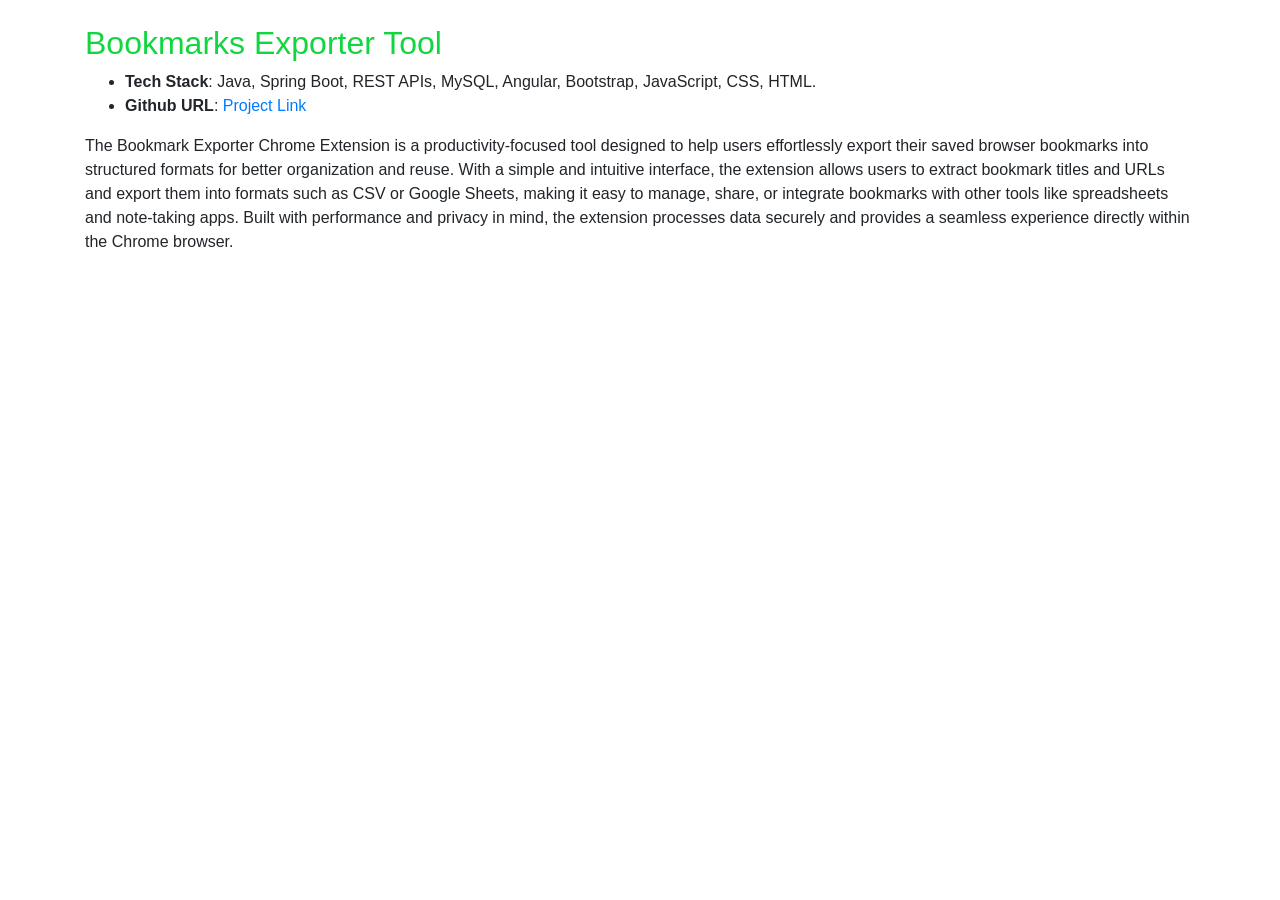
==== projects/bookmarksexportertool.html @ 6d21152f "Modified Skills Section" ====
<html lang="en"><head>
    <meta charset="utf-8">
    <meta content="width=device-width, initial-scale=1.0" name="viewport">
  
    <title> Bookmarks Exporter Tool </title>
    <meta content="" name="descriptison">
    <meta content="" name="keywords">
  
    <!-- Favicons -->
    <link href="../assets/img/favicon.png" rel="icon">
    <link href="../assets/img/apple-touch-icon.png" rel="apple-touch-icon">
  
    <!-- Google Fonts -->
    <link href="https://fonts.googleapis.com/css?family=Open+Sans:300,300i,400,400i,600,600i,700,700i|Raleway:300,300i,400,400i,500,500i,600,600i,700,700i|Poppins:300,300i,400,400i,500,500i,600,600i,700,700i" rel="stylesheet">
  
    <!-- Vendor CSS Files -->
    <link href="../assets/vendor/bootstrap/css/bootstrap.min.css" rel="stylesheet">
    <link href="../assets/vendor/icofont/icofont.min.css" rel="stylesheet">
    <link href="../assets/vendor/remixicon/remixicon.css" rel="stylesheet">
    <link href="../assets/vendor/owl.carousel/assets/owl.carousel.min.css" rel="stylesheet">
    <link href="../assets/vendor/boxicons/css/boxicons.min.css" rel="stylesheet">
    <link href="../assets/vendor/venobox/venobox.css" rel="stylesheet">
  
    <!-- Template Main CSS File -->
    <link href="../assets/css/style.css" rel="stylesheet">
  
    <!-- =======================================================
    * Template Name: Personal - v2.2.0
    * Template URL: https://bootstrapmade.com/personal-free-resume-bootstrap-template/
    * Author: BootstrapMade.com
    * License: https://bootstrapmade.com/license/
    ======================================================== -->
  </head>
  
  <body data-gr-c-s-loaded="true">
  
  <!-- ======= Portfolio Details ======= -->
    <main id="main">
      <div id="portfolio-details" class="portfolio-details">
        <div class="container">
  
          <div class="row">
  
            <div class="col-lg-12 portfolio-info">
              <br>
              <h2 style="color:#12d640"> Bookmarks Exporter Tool </h2>
              <ul>
                <li><strong>Tech Stack</strong>:  Java, Spring Boot, REST APIs, MySQL, Angular, Bootstrap, JavaScript, CSS, HTML. </li>
                <li><strong>Github URL</strong>: <a href="https://github.com/Debarshi-Gupta/bookmarks-exporter" target="_blank"> Project Link </a></li>
              </ul>
                <p> The Bookmark Exporter Chrome Extension is a productivity-focused tool designed to help users effortlessly export their saved browser bookmarks into structured formats for better organization and reuse. With a simple and intuitive interface, the extension allows users to extract bookmark titles and URLs and export them into formats such as CSV or Google Sheets, making it easy to manage, share, or integrate bookmarks with other tools like spreadsheets and note-taking apps. Built with performance and privacy in mind, the extension processes data securely and provides a seamless experience directly within the Chrome browser. </p>
            </div>
  
          </div>
  
        </div>
      </div><!-- End Portfolio Details -->
    </main><!-- End #main -->
  
   <!-- Vendor JS Files -->
    <script async="" src="//www.google-analytics.com/analytics.js"></script><script src="assets/vendor/jquery/jquery.min.js"></script>
    <script src="../assets/vendor/bootstrap/js/bootstrap.bundle.min.js"></script>
    <script src="../assets/vendor/jquery.easing/jquery.easing.min.js"></script>
    <script src="../assets/vendor/php-email-form/validate.js"></script>
    <script src="../assets/vendor/waypoints/jquery.waypoints.min.js"></script>
    <script src="../assets/vendor/counterup/counterup.min.js"></script>
    <script src="../assets/vendor/owl.carousel/owl.carousel.min.js"></script>
    <script src="../assets/vendor/isotope-layout/isotope.pkgd.min.js"></script>
    <script src="../assets/vendor/venobox/venobox.min.js"></script>
  
    <!-- Template Main JS File -->
    <script src="../assets/js/main.js"></script>
  
    <script>if( window.self == window.top ) { (function(i,s,o,g,r,a,m){i['GoogleAnalyticsObject']=r;i[r]=i[r]||function(){ (i[r].q=i[r].q||[]).push(arguments)},i[r].l=1*new Date();a=s.createElement(o), m=s.getElementsByTagName(o)[0];a.async=1;a.src=g;m.parentNode.insertBefore(a,m) })(window,document,'script','//www.google-analytics.com/analytics.js','ga'); ga('create', 'UA-55234356-4', 'auto'); ga('send', 'pageview'); } </script>
  
  </body>
  </html>
---- assets/vendor/venobox/venobox.css ----
/* ------ venobox.css --------*/
.vbox-overlay *, .vbox-overlay *:before, .vbox-overlay *:after{
    -webkit-backface-visibility: hidden;
    -webkit-box-sizing:border-box;
    -moz-box-sizing:border-box;
    box-sizing:border-box;
}
.vbox-overlay * { 
    -webkit-backface-visibility: visible;
    backface-visibility: visible;
}
.vbox-overlay{
    display: -webkit-flex;
    display: flex;
    -webkit-flex-direction: column;
    flex-direction: column;
    -webkit-justify-content: center;
    justify-content: center;
    -webkit-align-items: center;
    align-items: center;
    position: fixed;
    left: 0;
    top: 0;
    bottom: 0;
    right: 0;
    z-index: 999999;
}

/* ----- navigation ----- */
.vbox-title{
    width: 100%;
    height: 40px;
    float: left;
    text-align: center;
    line-height: 28px;
    font-size: 12px;
    padding: 6px 50px;
    overflow: hidden;
    position: fixed;
    display: none;
    left: 0;
    z-index: 89;
}
.vbox-close{
    cursor: pointer;
    position: fixed;
    top: -1px;
    right: 0;
    width: 50px;
    height: 40px;
    padding: 6px;
    display: block;
    background-position:10px center;
    overflow: hidden;
    font-size: 24px;
    line-height: 1;
    text-align: center;
    z-index: 99;
}
.vbox-left{
    cursor: pointer;
    position: fixed;
    left: 0;
    height: 40px;
    overflow: hidden;
    line-height: 28px;
    font-size: 12px;
    z-index: 99;
    display: flex;
    align-items:center;
}
.vbox-num{
    display: inline-block;
    margin: 6px 0 6px 15px;
}
/* ----- Social share ----- */
.vbox-share{
    line-height: 28px;
    font-size: 12px;
    overflow: hidden;
    position: fixed;
    left: 0;
    z-index: 98;
    display: flex;
    align-items:center;
    justify-content: center;
    width: 100%;
    text-align: center;
}
.vbox-share svg{
    max-height: 28px;
    width: 28px;
    z-index: 10;
    margin-left: 12px;
    margin-top: 6px;
    margin-bottom: 6px;
    vertical-align: middle;
}


/* ----- navigation ARROWS ----- */
.vbox-next, .vbox-prev{
    position: fixed;
    top: 50%;
    margin-top: -15px;
    overflow: hidden;
    cursor: pointer;
    display: block;
    width: 45px;
    height: 45px;
    z-index: 99;
}
.vbox-next span, .vbox-prev span{
    position: relative;
    width: 20px;
    height: 20px;
    border: 2px solid transparent;
    border-top-color: #B6B6B6;
    border-right-color: #B6B6B6;
    text-indent: -100px;
    position: absolute;
    top: 8px;
    display: block;
}
.vbox-prev{
    left: 15px;
}
.vbox-next{
    right: 15px;
}
.vbox-prev span{
    left: 10px;
    -ms-transform: rotate(-135deg);
    -webkit-transform: rotate(-135deg);
    transform: rotate(-135deg);
}
.vbox-next span{
    -ms-transform: rotate(45deg);
    -webkit-transform: rotate(45deg);
    transform: rotate(45deg);
    right: 10px;
}
/* ------- inline window ------ */
.vbox-inline{
    width: 420px;
    height: 315px;
    height: 70vh;
    padding: 10px;
    background: #fff;
    margin: 0 auto;
    overflow: auto;
    text-align: left;
}
/* ------- Video & iFrames window ------ */
.venoframe{
    max-width: 100%;
    width: 100%;
    border: none;
    width: 100%;
    height: 260px;
    height: 70vh;
}
.venoframe.vbvid{
    height: 260px;
}
@media (min-width: 768px) {
    .venoframe, .vbox-inline{
        width: 90%;
        height: 360px;
        height: 70vh;
    }
    .venoframe.vbvid{
        width: 640px;
        height: 360px;
    }
}
@media (min-width: 992px) {
    .venoframe, .vbox-inline{
        max-width: 1200px;
        width: 80%;
        height: 540px;
        height: 70vh;
    }
    .venoframe.vbvid{
        width: 960px;
        height: 540px;
    }
}
/* 
Please do NOT edit this part! 
or at least read this note: http://i.imgur.com/7C0ws9e.gif
*/
.vbox-open{
    overflow: hidden;
}
.vbox-container{
    position: absolute;
    left: 0;
    right: 0;
    top: 0;
    bottom: 0;
    overflow-x: hidden;
    overflow-y: scroll;
    overflow-scrolling: touch;
    -webkit-overflow-scrolling: touch;
    z-index: 20;
    max-height: 100%;

}

.vbox-content{
    text-align: center;
    float: left;
    width: 100%;
    position: relative;
    overflow: hidden;
    padding: 20px 4%;
}
.vbox-container img{
    max-width: 100%;
    height: auto;
}
.vbox-figlio{
    box-shadow: 0 0 12px rgba(0,0,0,0.19), 0 6px 6px rgba(0,0,0,0.23);
    max-width: 100%;
    text-align: initial;
}
img.vbox-figlio{
    -webkit-user-select: none;
-khtml-user-select: none;
-moz-user-select: none;
-o-user-select: none;
user-select: none;
}
.vbox-content.swipe-left{
    margin-left: -200px !important;
}
.vbox-content.swipe-right{
    margin-left: 200px !important;
}
.vbox-animated{
    webkit-transition: margin 300ms ease-out;
    transition: margin 300ms ease-out;
}

/* ---------- preloader ----------
 * SPINKIT 
 * http://tobiasahlin.com/spinkit/
-------------------------------- */
.sk-double-bounce,.sk-rotating-plane{width:40px;height:40px;margin:40px auto}.sk-rotating-plane{background-color:#333;-webkit-animation:sk-rotatePlane 1.2s infinite ease-in-out;animation:sk-rotatePlane 1.2s infinite ease-in-out}@-webkit-keyframes sk-rotatePlane{0%{-webkit-transform:perspective(120px) rotateX(0) rotateY(0);transform:perspective(120px) rotateX(0) rotateY(0)}50%{-webkit-transform:perspective(120px) rotateX(-180.1deg) rotateY(0);transform:perspective(120px) rotateX(-180.1deg) rotateY(0)}100%{-webkit-transform:perspective(120px) rotateX(-180deg) rotateY(-179.9deg);transform:perspective(120px) rotateX(-180deg) rotateY(-179.9deg)}}@keyframes sk-rotatePlane{0%{-webkit-transform:perspective(120px) rotateX(0) rotateY(0);transform:perspective(120px) rotateX(0) rotateY(0)}50%{-webkit-transform:perspective(120px) rotateX(-180.1deg) rotateY(0);transform:perspective(120px) rotateX(-180.1deg) rotateY(0)}100%{-webkit-transform:perspective(120px) rotateX(-180deg) rotateY(-179.9deg);transform:perspective(120px) rotateX(-180deg) rotateY(-179.9deg)}}.sk-double-bounce{position:relative}.sk-double-bounce .sk-child{width:100%;height:100%;border-radius:50%;background-color:#333;opacity:.6;position:absolute;top:0;left:0;-webkit-animation:sk-doubleBounce 2s infinite ease-in-out;animation:sk-doubleBounce 2s infinite ease-in-out}.sk-chasing-dots .sk-child,.sk-spinner-pulse,.sk-three-bounce .sk-child{background-color:#333;border-radius:100%}.sk-double-bounce .sk-double-bounce2{-webkit-animation-delay:-1s;animation-delay:-1s}@-webkit-keyframes sk-doubleBounce{0%,100%{-webkit-transform:scale(0);transform:scale(0)}50%{-webkit-transform:scale(1);transform:scale(1)}}@keyframes sk-doubleBounce{0%,100%{-webkit-transform:scale(0);transform:scale(0)}50%{-webkit-transform:scale(1);transform:scale(1)}}.sk-wave{margin:40px auto;width:50px;height:40px;text-align:center;font-size:10px}.sk-wave .sk-rect{background-color:#333;height:100%;width:6px;display:inline-block;-webkit-animation:sk-waveStretchDelay 1.2s infinite ease-in-out;animation:sk-waveStretchDelay 1.2s infinite ease-in-out}.sk-wave .sk-rect1{-webkit-animation-delay:-1.2s;animation-delay:-1.2s}.sk-wave .sk-rect2{-webkit-animation-delay:-1.1s;animation-delay:-1.1s}.sk-wave .sk-rect3{-webkit-animation-delay:-1s;animation-delay:-1s}.sk-wave .sk-rect4{-webkit-animation-delay:-.9s;animation-delay:-.9s}.sk-wave .sk-rect5{-webkit-animation-delay:-.8s;animation-delay:-.8s}@-webkit-keyframes sk-waveStretchDelay{0%,100%,40%{-webkit-transform:scaleY(.4);transform:scaleY(.4)}20%{-webkit-transform:scaleY(1);transform:scaleY(1)}}@keyframes sk-waveStretchDelay{0%,100%,40%{-webkit-transform:scaleY(.4);transform:scaleY(.4)}20%{-webkit-transform:scaleY(1);transform:scaleY(1)}}.sk-wandering-cubes{margin:40px auto;width:40px;height:40px;position:relative}.sk-wandering-cubes .sk-cube{background-color:#333;width:10px;height:10px;position:absolute;top:0;left:0;-webkit-animation:sk-wanderingCube 1.8s ease-in-out -1.8s infinite both;animation:sk-wanderingCube 1.8s ease-in-out -1.8s infinite both}.sk-chasing-dots,.sk-spinner-pulse{width:40px;height:40px;margin:40px auto}.sk-wandering-cubes .sk-cube2{-webkit-animation-delay:-.9s;animation-delay:-.9s}@-webkit-keyframes sk-wanderingCube{0%{-webkit-transform:rotate(0);transform:rotate(0)}25%{-webkit-transform:translateX(30px) rotate(-90deg) scale(.5);transform:translateX(30px) rotate(-90deg) scale(.5)}50%{-webkit-transform:translateX(30px) translateY(30px) rotate(-179deg);transform:translateX(30px) translateY(30px) rotate(-179deg)}50.1%{-webkit-transform:translateX(30px) translateY(30px) rotate(-180deg);transform:translateX(30px) translateY(30px) rotate(-180deg)}75%{-webkit-transform:translateX(0) translateY(30px) rotate(-270deg) scale(.5);transform:translateX(0) translateY(30px) rotate(-270deg) scale(.5)}100%{-webkit-transform:rotate(-360deg);transform:rotate(-360deg)}}@keyframes sk-wanderingCube{0%{-webkit-transform:rotate(0);transform:rotate(0)}25%{-webkit-transform:translateX(30px) rotate(-90deg) scale(.5);transform:translateX(30px) rotate(-90deg) scale(.5)}50%{-webkit-transform:translateX(30px) translateY(30px) rotate(-179deg);transform:translateX(30px) translateY(30px) rotate(-179deg)}50.1%{-webkit-transform:translateX(30px) translateY(30px) rotate(-180deg);transform:translateX(30px) translateY(30px) rotate(-180deg)}75%{-webkit-transform:translateX(0) translateY(30px) rotate(-270deg) scale(.5);transform:translateX(0) translateY(30px) rotate(-270deg) scale(.5)}100%{-webkit-transform:rotate(-360deg);transform:rotate(-360deg)}}.sk-spinner-pulse{-webkit-animation:sk-pulseScaleOut 1s infinite ease-in-out;animation:sk-pulseScaleOut 1s infinite ease-in-out}@-webkit-keyframes sk-pulseScaleOut{0%{-webkit-transform:scale(0);transform:scale(0)}100%{-webkit-transform:scale(1);transform:scale(1);opacity:0}}@keyframes sk-pulseScaleOut{0%{-webkit-transform:scale(0);transform:scale(0)}100%{-webkit-transform:scale(1);transform:scale(1);opacity:0}}.sk-chasing-dots{position:relative;text-align:center;-webkit-animation:sk-chasingDotsRotate 2s infinite linear;animation:sk-chasingDotsRotate 2s infinite linear}.sk-chasing-dots .sk-child{width:60%;height:60%;display:inline-block;position:absolute;top:0;-webkit-animation:sk-chasingDotsBounce 2s infinite ease-in-out;animation:sk-chasingDotsBounce 2s infinite ease-in-out}.sk-chasing-dots .sk-dot2{top:auto;bottom:0;-webkit-animation-delay:-1s;animation-delay:-1s}@-webkit-keyframes sk-chasingDotsRotate{100%{-webkit-transform:rotate(360deg);transform:rotate(360deg)}}@keyframes sk-chasingDotsRotate{100%{-webkit-transform:rotate(360deg);transform:rotate(360deg)}}@-webkit-keyframes sk-chasingDotsBounce{0%,100%{-webkit-transform:scale(0);transform:scale(0)}50%{-webkit-transform:scale(1);transform:scale(1)}}@keyframes sk-chasingDotsBounce{0%,100%{-webkit-transform:scale(0);transform:scale(0)}50%{-webkit-transform:scale(1);transform:scale(1)}}.sk-three-bounce{margin:40px auto;width:80px;text-align:center}.sk-three-bounce .sk-child{width:20px;height:20px;display:inline-block;-webkit-animation:sk-three-bounce 1.4s ease-in-out 0s infinite both;animation:sk-three-bounce 1.4s ease-in-out 0s infinite both}.sk-circle .sk-child:before,.sk-fading-circle .sk-circle:before{display:block;border-radius:100%;content:'';background-color:#333}.sk-three-bounce .sk-bounce1{-webkit-animation-delay:-.32s;animation-delay:-.32s}.sk-three-bounce .sk-bounce2{-webkit-animation-delay:-.16s;animation-delay:-.16s}@-webkit-keyframes sk-three-bounce{0%,100%,80%{-webkit-transform:scale(0);transform:scale(0)}40%{-webkit-transform:scale(1);transform:scale(1)}}@keyframes sk-three-bounce{0%,100%,80%{-webkit-transform:scale(0);transform:scale(0)}40%{-webkit-transform:scale(1);transform:scale(1)}}.sk-circle{margin:40px auto;width:40px;height:40px;position:relative}.sk-circle .sk-child{width:100%;height:100%;position:absolute;left:0;top:0}.sk-circle .sk-child:before{margin:0 auto;width:15%;height:15%;-webkit-animation:sk-circleBounceDelay 1.2s infinite ease-in-out both;animation:sk-circleBounceDelay 1.2s infinite ease-in-out both}.sk-circle .sk-circle2{-webkit-transform:rotate(30deg);-ms-transform:rotate(30deg);transform:rotate(30deg)}.sk-circle .sk-circle3{-webkit-transform:rotate(60deg);-ms-transform:rotate(60deg);transform:rotate(60deg)}.sk-circle .sk-circle4{-webkit-transform:rotate(90deg);-ms-transform:rotate(90deg);transform:rotate(90deg)}.sk-circle .sk-circle5{-webkit-transform:rotate(120deg);-ms-transform:rotate(120deg);transform:rotate(120deg)}.sk-circle .sk-circle6{-webkit-transform:rotate(150deg);-ms-transform:rotate(150deg);transform:rotate(150deg)}.sk-circle .sk-circle7{-webkit-transform:rotate(180deg);-ms-transform:rotate(180deg);transform:rotate(180deg)}.sk-circle .sk-circle8{-webkit-transform:rotate(210deg);-ms-transform:rotate(210deg);transform:rotate(210deg)}.sk-circle .sk-circle9{-webkit-transform:rotate(240deg);-ms-transform:rotate(240deg);transform:rotate(240deg)}.sk-circle .sk-circle10{-webkit-transform:rotate(270deg);-ms-transform:rotate(270deg);transform:rotate(270deg)}.sk-circle .sk-circle11{-webkit-transform:rotate(300deg);-ms-transform:rotate(300deg);transform:rotate(300deg)}.sk-circle .sk-circle12{-webkit-transform:rotate(330deg);-ms-transform:rotate(330deg);transform:rotate(330deg)}.sk-circle .sk-circle2:before{-webkit-animation-delay:-1.1s;animation-delay:-1.1s}.sk-circle .sk-circle3:before{-webkit-animation-delay:-1s;animation-delay:-1s}.sk-circle .sk-circle4:before{-webkit-animation-delay:-.9s;animation-delay:-.9s}.sk-circle .sk-circle5:before{-webkit-animation-delay:-.8s;animation-delay:-.8s}.sk-circle .sk-circle6:before{-webkit-animation-delay:-.7s;animation-delay:-.7s}.sk-circle .sk-circle7:before{-webkit-animation-delay:-.6s;animation-delay:-.6s}.sk-circle .sk-circle8:before{-webkit-animation-delay:-.5s;animation-delay:-.5s}.sk-circle .sk-circle9:before{-webkit-animation-delay:-.4s;animation-delay:-.4s}.sk-circle .sk-circle10:before{-webkit-animation-delay:-.3s;animation-delay:-.3s}.sk-circle .sk-circle11:before{-webkit-animation-delay:-.2s;animation-delay:-.2s}.sk-circle .sk-circle12:before{-webkit-animation-delay:-.1s;animation-delay:-.1s}@-webkit-keyframes sk-circleBounceDelay{0%,100%,80%{-webkit-transform:scale(0);transform:scale(0)}40%{-webkit-transform:scale(1);transform:scale(1)}}@keyframes sk-circleBounceDelay{0%,100%,80%{-webkit-transform:scale(0);transform:scale(0)}40%{-webkit-transform:scale(1);transform:scale(1)}}.sk-cube-grid{width:40px;height:40px;margin:40px auto}.sk-cube-grid .sk-cube{width:33.33%;height:33.33%;background-color:#333;float:left;-webkit-animation:sk-cubeGridScaleDelay 1.3s infinite ease-in-out;animation:sk-cubeGridScaleDelay 1.3s infinite ease-in-out}.sk-cube-grid .sk-cube1{-webkit-animation-delay:.2s;animation-delay:.2s}.sk-cube-grid .sk-cube2{-webkit-animation-delay:.3s;animation-delay:.3s}.sk-cube-grid .sk-cube3{-webkit-animation-delay:.4s;animation-delay:.4s}.sk-cube-grid .sk-cube4{-webkit-animation-delay:.1s;animation-delay:.1s}.sk-cube-grid .sk-cube5{-webkit-animation-delay:.2s;animation-delay:.2s}.sk-cube-grid .sk-cube6{-webkit-animation-delay:.3s;animation-delay:.3s}.sk-cube-grid .sk-cube7{-webkit-animation-delay:0ms;animation-delay:0ms}.sk-cube-grid .sk-cube8{-webkit-animation-delay:.1s;animation-delay:.1s}.sk-cube-grid .sk-cube9{-webkit-animation-delay:.2s;animation-delay:.2s}@-webkit-keyframes sk-cubeGridScaleDelay{0%,100%,70%{-webkit-transform:scale3D(1,1,1);transform:scale3D(1,1,1)}35%{-webkit-transform:scale3D(0,0,1);transform:scale3D(0,0,1)}}@keyframes sk-cubeGridScaleDelay{0%,100%,70%{-webkit-transform:scale3D(1,1,1);transform:scale3D(1,1,1)}35%{-webkit-transform:scale3D(0,0,1);transform:scale3D(0,0,1)}}.sk-fading-circle{margin:40px auto;width:40px;height:40px;position:relative}.sk-fading-circle .sk-circle{width:100%;height:100%;position:absolute;left:0;top:0}.sk-fading-circle .sk-circle:before{margin:0 auto;width:15%;height:15%;-webkit-animation:sk-circleFadeDelay 1.2s infinite ease-in-out both;animation:sk-circleFadeDelay 1.2s infinite ease-in-out both}.sk-fading-circle .sk-circle2{-webkit-transform:rotate(30deg);-ms-transform:rotate(30deg);transform:rotate(30deg)}.sk-fading-circle .sk-circle3{-webkit-transform:rotate(60deg);-ms-transform:rotate(60deg);transform:rotate(60deg)}.sk-fading-circle .sk-circle4{-webkit-transform:rotate(90deg);-ms-transform:rotate(90deg);transform:rotate(90deg)}.sk-fading-circle .sk-circle5{-webkit-transform:rotate(120deg);-ms-transform:rotate(120deg);transform:rotate(120deg)}.sk-fading-circle .sk-circle6{-webkit-transform:rotate(150deg);-ms-transform:rotate(150deg);transform:rotate(150deg)}.sk-fading-circle .sk-circle7{-webkit-transform:rotate(180deg);-ms-transform:rotate(180deg);transform:rotate(180deg)}.sk-fading-circle .sk-circle8{-webkit-transform:rotate(210deg);-ms-transform:rotate(210deg);transform:rotate(210deg)}.sk-fading-circle .sk-circle9{-webkit-transform:rotate(240deg);-ms-transform:rotate(240deg);transform:rotate(240deg)}.sk-fading-circle .sk-circle10{-webkit-transform:rotate(270deg);-ms-transform:rotate(270deg);transform:rotate(270deg)}.sk-fading-circle .sk-circle11{-webkit-transform:rotate(300deg);-ms-transform:rotate(300deg);transform:rotate(300deg)}.sk-fading-circle .sk-circle12{-webkit-transform:rotate(330deg);-ms-transform:rotate(330deg);transform:rotate(330deg)}.sk-fading-circle .sk-circle2:before{-webkit-animation-delay:-1.1s;animation-delay:-1.1s}.sk-fading-circle .sk-circle3:before{-webkit-animation-delay:-1s;animation-delay:-1s}.sk-fading-circle .sk-circle4:before{-webkit-animation-delay:-.9s;animation-delay:-.9s}.sk-fading-circle .sk-circle5:before{-webkit-animation-delay:-.8s;animation-delay:-.8s}.sk-fading-circle .sk-circle6:before{-webkit-animation-delay:-.7s;animation-delay:-.7s}.sk-fading-circle .sk-circle7:before{-webkit-animation-delay:-.6s;animation-delay:-.6s}.sk-fading-circle .sk-circle8:before{-webkit-animation-delay:-.5s;animation-delay:-.5s}.sk-fading-circle .sk-circle9:before{-webkit-animation-delay:-.4s;animation-delay:-.4s}.sk-fading-circle .sk-circle10:before{-webkit-animation-delay:-.3s;animation-delay:-.3s}.sk-fading-circle .sk-circle11:before{-webkit-animation-delay:-.2s;animation-delay:-.2s}.sk-fading-circle .sk-circle12:before{-webkit-animation-delay:-.1s;animation-delay:-.1s}@-webkit-keyframes sk-circleFadeDelay{0%,100%,39%{opacity:0}40%{opacity:1}}@keyframes sk-circleFadeDelay{0%,100%,39%{opacity:0}40%{opacity:1}}.sk-folding-cube{margin:40px auto;width:40px;height:40px;position:relative;-webkit-transform:rotateZ(45deg);transform:rotateZ(45deg)}.sk-folding-cube .sk-cube{float:left;width:50%;height:50%;position:relative;-webkit-transform:scale(1.1);-ms-transform:scale(1.1);transform:scale(1.1)}.sk-folding-cube .sk-cube:before{content:'';position:absolute;top:0;left:0;width:100%;height:100%;background-color:#333;-webkit-animation:sk-foldCubeAngle 2.4s infinite linear both;animation:sk-foldCubeAngle 2.4s infinite linear both;-webkit-transform-origin:100% 100%;-ms-transform-origin:100% 100%;transform-origin:100% 100%}.sk-folding-cube .sk-cube2{-webkit-transform:scale(1.1) rotateZ(90deg);transform:scale(1.1) rotateZ(90deg)}.sk-folding-cube .sk-cube3{-webkit-transform:scale(1.1) rotateZ(180deg);transform:scale(1.1) rotateZ(180deg)}.sk-folding-cube .sk-cube4{-webkit-transform:scale(1.1) rotateZ(270deg);transform:scale(1.1) rotateZ(270deg)}.sk-folding-cube .sk-cube2:before{-webkit-animation-delay:.3s;animation-delay:.3s}.sk-folding-cube .sk-cube3:before{-webkit-animation-delay:.6s;animation-delay:.6s}.sk-folding-cube .sk-cube4:before{-webkit-animation-delay:.9s;animation-delay:.9s}@-webkit-keyframes sk-foldCubeAngle{0%,10%{-webkit-transform:perspective(140px) rotateX(-180deg);transform:perspective(140px) rotateX(-180deg);opacity:0}25%,75%{-webkit-transform:perspective(140px) rotateX(0);transform:perspective(140px) rotateX(0);opacity:1}100%,90%{-webkit-transform:perspective(140px) rotateY(180deg);transform:perspective(140px) rotateY(180deg);opacity:0}}@keyframes sk-foldCubeAngle{0%,10%{-webkit-transform:perspective(140px) rotateX(-180deg);transform:perspective(140px) rotateX(-180deg);opacity:0}25%,75%{-webkit-transform:perspective(140px) rotateX(0);transform:perspective(140px) rotateX(0);opacity:1}100%,90%{-webkit-transform:perspective(140px) rotateY(180deg);transform:perspective(140px) rotateY(180deg);opacity:0}}
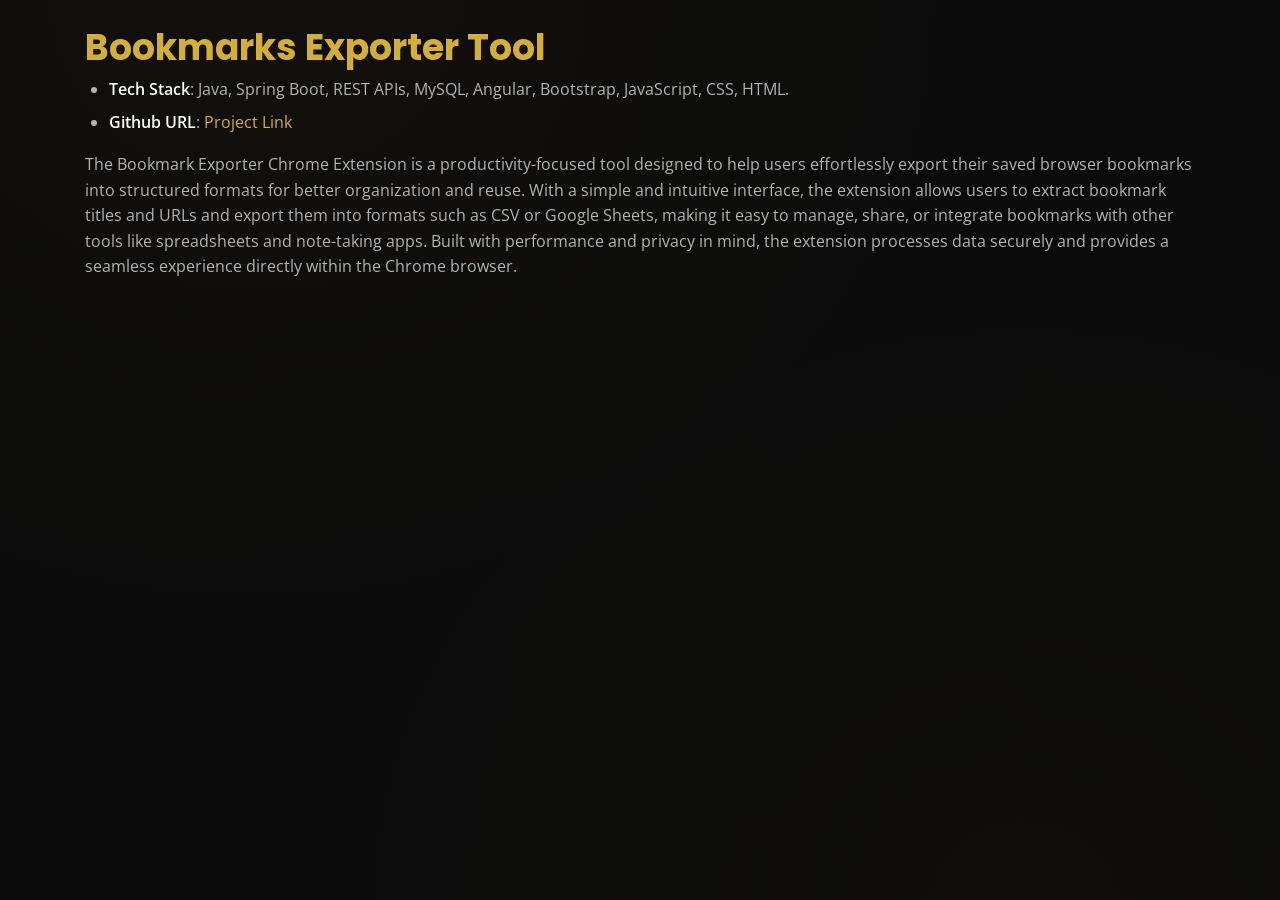
==== commit ca9d3d6e: "Fix Responsiveness" ====
--- a/projects/bookmarksexportertool.html
+++ b/projects/bookmarksexportertool.html
@@ -43,7 +43,7 @@
   
             <div class="col-lg-12 portfolio-info">
               <br>
-              <h2 style="color:#12d640"> Bookmarks Exporter Tool </h2>
+              <h2 style="color:#D4AF37"> Bookmarks Exporter Tool </h2>
               <ul>
                 <li><strong>Tech Stack</strong>:  Java, Spring Boot, REST APIs, MySQL, Angular, Bootstrap, JavaScript, CSS, HTML. </li>
                 <li><strong>Github URL</strong>: <a href="https://github.com/Debarshi-Gupta/bookmarks-exporter" target="_blank"> Project Link </a></li>
--- a/assets/css/style.css
+++ b/assets/css/style.css
@@ -0,0 +1,2194 @@
+/**
+* Personal Portfolio - Premium Redesign
+* Theme: Black + Golden Yellow
+* Author: Debarshi Gupta
+*/
+
+/*--------------------------------------------------------------
+# CSS Custom Properties (Design Tokens)
+--------------------------------------------------------------*/
+:root {
+  /* Color Palette - Premium Black & Gold */
+  --clr-bg-primary: #0B0B0B;
+  --clr-bg-secondary: #111111;
+  --clr-bg-tertiary: #161616;
+  --clr-bg-elevated: #1A1A1A;
+  --clr-bg-card: #1E1E1E;
+
+  /* Accent Colors - Golden Yellow */
+  --clr-accent: #D4AF37;
+  --clr-accent-light: #F5C542;
+  --clr-accent-muted: #9E7F25;
+  --clr-accent-dark: #8B7329;
+  --clr-accent-glow: rgba(212, 175, 55, 0.15);
+
+  /* Text Colors */
+  --clr-text-primary: #FFFFFF;
+  --clr-text-secondary: #B3B3B3;
+  --clr-text-muted: #737373;
+  --clr-text-subtle: #525252;
+
+  /* Border Colors */
+  --clr-border: #2A2A2A;
+  --clr-border-light: #333333;
+  --clr-border-accent: rgba(212, 175, 55, 0.3);
+
+  /* Status Colors */
+  --clr-success: #22C55E;
+  --clr-error: #EF4444;
+  --clr-warning: #F59E0B;
+
+  /* Typography */
+  --font-display: 'Poppins', sans-serif;
+  --font-body: 'Open Sans', sans-serif;
+  --font-accent: 'Raleway', sans-serif;
+
+  /* Font Sizes - Fluid Typography */
+  --fs-hero: clamp(2.5rem, 5vw, 3.5rem);
+  --fs-h1: clamp(1.75rem, 4vw, 2.25rem);
+  --fs-h2: clamp(1.25rem, 3vw, 1.5rem);
+  --fs-h3: 1.125rem;
+  --fs-h4: 1rem;
+  --fs-body: 1rem;
+  --fs-body-sm: 0.9375rem;
+  --fs-small: 0.875rem;
+  --fs-xs: 0.75rem;
+
+  /* Font Weights */
+  --fw-light: 300;
+  --fw-regular: 400;
+  --fw-medium: 500;
+  --fw-semibold: 600;
+  --fw-bold: 700;
+
+  /* Line Heights */
+  --lh-tight: 1.2;
+  --lh-snug: 1.4;
+  --lh-normal: 1.6;
+  --lh-relaxed: 1.8;
+
+  /* Spacing Scale */
+  --space-2xs: 0.25rem;
+  --space-xs: 0.5rem;
+  --space-sm: 0.75rem;
+  --space-md: 1rem;
+  --space-lg: 1.5rem;
+  --space-xl: 2rem;
+  --space-2xl: 3rem;
+  --space-3xl: 4rem;
+  --space-4xl: 5rem;
+  --space-section: 5rem;
+
+  /* Border Radius */
+  --radius-sm: 4px;
+  --radius-md: 8px;
+  --radius-lg: 12px;
+  --radius-xl: 16px;
+  --radius-full: 50%;
+
+  /* Shadows */
+  --shadow-sm: 0 1px 2px rgba(0, 0, 0, 0.3);
+  --shadow-md: 0 4px 6px rgba(0, 0, 0, 0.4);
+  --shadow-lg: 0 10px 25px rgba(0, 0, 0, 0.5);
+  --shadow-xl: 0 20px 40px rgba(0, 0, 0, 0.6);
+  --shadow-glow: 0 0 20px rgba(212, 175, 55, 0.2);
+  --shadow-glow-lg: 0 0 40px rgba(212, 175, 55, 0.3);
+
+  /* Transitions */
+  --transition-fast: 150ms ease;
+  --transition-base: 250ms ease;
+  --transition-slow: 350ms ease;
+  --transition-bounce: 500ms cubic-bezier(0.68, -0.55, 0.265, 1.55);
+
+  /* Z-index Scale */
+  --z-base: 1;
+  --z-dropdown: 100;
+  --z-sticky: 500;
+  --z-modal: 1000;
+  --z-overlay: 9000;
+  --z-max: 9999;
+}
+
+/*--------------------------------------------------------------
+# Base Reset & Defaults
+--------------------------------------------------------------*/
+*,
+*::before,
+*::after {
+  box-sizing: border-box;
+  margin: 0;
+  padding: 0;
+}
+
+html {
+  scroll-behavior: smooth;
+  -webkit-text-size-adjust: 100%;
+}
+
+body {
+  font-family: var(--font-body);
+  font-size: var(--fs-body);
+  font-weight: var(--fw-regular);
+  line-height: var(--lh-normal);
+  color: var(--clr-text-primary);
+  background-color: var(--clr-bg-primary);
+  position: relative;
+  overflow-x: hidden;
+  -webkit-font-smoothing: antialiased;
+  -moz-osx-font-smoothing: grayscale;
+}
+
+body::before {
+  content: "";
+  position: fixed;
+  inset: 0;
+  background: var(--clr-bg-primary);
+  background-image:
+    radial-gradient(ellipse at 20% 0%, rgba(212, 175, 55, 0.03) 0%, transparent 50%),
+    radial-gradient(ellipse at 80% 100%, rgba(212, 175, 55, 0.02) 0%, transparent 50%);
+  z-index: -1;
+}
+
+/*--------------------------------------------------------------
+# Typography
+--------------------------------------------------------------*/
+h1,
+h2,
+h3,
+h4,
+h5,
+h6 {
+  font-family: var(--font-display);
+  font-weight: var(--fw-bold);
+  line-height: var(--lh-tight);
+  color: var(--clr-text-primary);
+}
+
+h1 {
+  font-size: var(--fs-hero);
+}
+
+h2 {
+  font-size: var(--fs-h1);
+}
+
+h3 {
+  font-size: var(--fs-h2);
+}
+
+h4 {
+  font-size: var(--fs-h3);
+}
+
+h5 {
+  font-size: var(--fs-h4);
+}
+
+h6 {
+  font-size: var(--fs-body);
+}
+
+p {
+  margin-bottom: var(--space-md);
+  color: var(--clr-text-secondary);
+}
+
+a {
+  color: var(--clr-accent);
+  text-decoration: none;
+  transition: color var(--transition-base);
+}
+
+a:hover {
+  color: var(--clr-accent-light);
+}
+
+strong {
+  font-weight: var(--fw-semibold);
+  color: var(--clr-text-primary);
+}
+
+ul,
+ol {
+  padding-left: var(--space-lg);
+}
+
+li {
+  margin-bottom: var(--space-xs);
+  color: var(--clr-text-secondary);
+}
+
+img {
+  max-width: 100%;
+  height: auto;
+  display: block;
+}
+
+/*--------------------------------------------------------------
+# Utility Classes
+--------------------------------------------------------------*/
+.text-accent {
+  color: var(--clr-accent) !important;
+}
+
+.text-muted {
+  color: var(--clr-text-muted) !important;
+}
+
+.text-center {
+  text-align: center;
+}
+
+.bg-card {
+  background-color: var(--clr-bg-card);
+}
+
+.bg-elevated {
+  background-color: var(--clr-bg-elevated);
+}
+
+.sr-only {
+  position: absolute;
+  width: 1px;
+  height: 1px;
+  padding: 0;
+  margin: -1px;
+  overflow: hidden;
+  clip: rect(0, 0, 0, 0);
+  white-space: nowrap;
+  border: 0;
+}
+
+/*--------------------------------------------------------------
+# Header / Hero Section
+--------------------------------------------------------------*/
+#header {
+  position: relative;
+  min-height: 100vh;
+  display: flex;
+  align-items: center;
+  justify-content: center;
+  z-index: var(--z-base);
+  overflow: hidden;
+  background: linear-gradient(135deg,
+      var(--clr-bg-primary) 0%,
+      var(--clr-bg-secondary) 50%,
+      var(--clr-bg-primary) 100%);
+}
+
+#header::before {
+  content: "";
+  position: absolute;
+  top: -50%;
+  right: -20%;
+  width: 60%;
+  height: 100%;
+  background: radial-gradient(ellipse,
+      rgba(212, 175, 55, 0.05) 0%,
+      transparent 70%);
+  pointer-events: none;
+}
+
+#header .container {
+  position: relative;
+  z-index: 2;
+  text-align: center;
+  padding: var(--space-xl);
+}
+
+#header h1 {
+  font-size: var(--fs-hero);
+  font-weight: var(--fw-bold);
+  margin-bottom: var(--space-sm);
+  letter-spacing: -0.02em;
+}
+
+#header h1 a {
+  color: var(--clr-text-primary);
+  background: linear-gradient(135deg,
+      var(--clr-text-primary) 0%,
+      var(--clr-accent) 100%);
+  -webkit-background-clip: text;
+  -webkit-text-fill-color: transparent;
+  background-clip: text;
+  transition: opacity var(--transition-base);
+}
+
+#header h1 a:hover {
+  opacity: 0.9;
+}
+
+#header h2 {
+  font-size: var(--fs-h2);
+  font-weight: var(--fw-regular);
+  color: var(--clr-text-secondary);
+  margin-top: var(--space-md);
+}
+
+#header h2 .typing {
+  color: var(--clr-accent);
+  font-weight: var(--fw-semibold);
+  border-bottom: 2px solid var(--clr-accent-muted);
+  padding-bottom: 4px;
+}
+
+#header .social-links {
+  display: flex;
+  justify-content: center;
+  gap: var(--space-md);
+  margin-top: var(--space-2xl);
+}
+
+#header .social-links a {
+  display: flex;
+  align-items: center;
+  justify-content: center;
+  width: 48px;
+  height: 48px;
+  border-radius: var(--radius-full);
+  background: var(--clr-bg-elevated);
+  border: 1px solid var(--clr-border);
+  color: var(--clr-text-secondary);
+  font-size: 1.25rem;
+  transition: all var(--transition-base);
+}
+
+#header .social-links a:hover {
+  background: var(--clr-accent);
+  border-color: var(--clr-accent);
+  color: var(--clr-bg-primary);
+  transform: translateY(-3px);
+  box-shadow: var(--shadow-glow);
+}
+
+/* Header Top (Sticky) */
+#header.header-top {
+  min-height: auto;
+  height: 80px;
+  position: fixed;
+  left: 0;
+  top: 0;
+  right: 0;
+  background: rgba(11, 11, 11, 0.95);
+  backdrop-filter: blur(10px);
+  -webkit-backdrop-filter: blur(10px);
+  border-bottom: 1px solid var(--clr-border);
+  z-index: var(--z-sticky);
+}
+
+#header.header-top::before {
+  display: none;
+}
+
+#header.header-top .container {
+  display: flex;
+  align-items: center;
+  justify-content: space-between;
+  height: 100%;
+  padding: 0 var(--space-xl);
+  text-align: left;
+}
+
+#header.header-top h1 {
+  font-size: 1.75rem;
+  margin: 0;
+}
+
+#header.header-top h1 a {
+  background: none;
+  -webkit-text-fill-color: var(--clr-text-primary);
+}
+
+#header.header-top h2,
+#header.header-top .social-links {
+  display: none;
+}
+
+#header.header-top .nav-menu {
+  margin: 0;
+}
+
+@media (max-width: 992px) {
+  #header h1 {
+    font-size: clamp(2rem, 6vw, 2.5rem);
+  }
+
+  #header h2 {
+    font-size: var(--fs-h3);
+  }
+
+  #header .social-links {
+    margin-top: var(--space-xl);
+  }
+
+  #header.header-top {
+    height: 70px;
+  }
+
+  #header.header-top h1 {
+    font-size: 1.5rem;
+  }
+}
+
+@media (max-width: 768px) {
+  #header.header-top {
+    height: 60px;
+  }
+
+  #header.header-top h1 {
+    font-size: 1.25rem;
+  }
+}
+
+/*--------------------------------------------------------------
+# Navigation Menu
+--------------------------------------------------------------*/
+.nav-menu {
+  margin-top: var(--space-2xl);
+}
+
+.nav-menu ul {
+  display: flex;
+  flex-wrap: wrap;
+  justify-content: center;
+  gap: var(--space-xs) var(--space-lg);
+  list-style: none;
+  margin: 0;
+  padding: 0;
+}
+
+.nav-menu a {
+  display: inline-block;
+  position: relative;
+  color: var(--clr-text-secondary);
+  font-family: var(--font-display);
+  font-size: var(--fs-body-sm);
+  font-weight: var(--fw-medium);
+  padding: var(--space-xs) var(--space-2xs);
+  transition: color var(--transition-base);
+}
+
+.nav-menu a::after {
+  content: "";
+  position: absolute;
+  bottom: 0;
+  left: 50%;
+  transform: translateX(-50%);
+  width: 0;
+  height: 2px;
+  background: linear-gradient(90deg, var(--clr-accent-muted), var(--clr-accent));
+  transition: width var(--transition-base);
+}
+
+.nav-menu a:hover,
+.nav-menu .active>a {
+  color: var(--clr-accent);
+}
+
+.nav-menu a:hover::after,
+.nav-menu .active>a::after {
+  width: 100%;
+}
+
+/* Mobile Navigation Toggle */
+.mobile-nav-toggle {
+  position: fixed;
+  right: var(--space-md);
+  top: var(--space-md);
+  z-index: var(--z-max);
+  border: 0;
+  background: var(--clr-bg-elevated);
+  border-radius: var(--radius-md);
+  padding: var(--space-sm);
+  cursor: pointer;
+  transition: all var(--transition-base);
+}
+
+.mobile-nav-toggle i {
+  color: var(--clr-text-primary);
+  font-size: 1.5rem;
+}
+
+.mobile-nav-toggle:hover {
+  background: var(--clr-accent);
+}
+
+.mobile-nav-toggle:hover i {
+  color: var(--clr-bg-primary);
+}
+
+/* Mobile Navigation */
+.mobile-nav {
+  position: fixed;
+  top: 70px;
+  right: var(--space-md);
+  left: var(--space-md);
+  bottom: auto;
+  max-height: calc(100vh - 90px);
+  z-index: var(--z-overlay);
+  overflow-y: auto;
+  background: var(--clr-bg-secondary);
+  border: 1px solid var(--clr-border);
+  border-radius: var(--radius-lg);
+  padding: var(--space-md) 0;
+  opacity: 0;
+  visibility: hidden;
+  transform: translateY(-10px);
+  transition: all var(--transition-base);
+  box-shadow: var(--shadow-xl);
+}
+
+.mobile-nav-active .mobile-nav {
+  opacity: 1;
+  visibility: visible;
+  transform: translateY(0);
+}
+
+.mobile-nav ul {
+  list-style: none;
+  margin: 0;
+  padding: 0;
+}
+
+.mobile-nav a {
+  display: block;
+  padding: var(--space-sm) var(--space-lg);
+  color: var(--clr-text-secondary);
+  font-family: var(--font-display);
+  font-weight: var(--fw-medium);
+  transition: all var(--transition-base);
+}
+
+.mobile-nav a:hover,
+.mobile-nav .active>a {
+  color: var(--clr-accent);
+  background: var(--clr-accent-glow);
+}
+
+.mobile-nav-overly {
+  position: fixed;
+  inset: 0;
+  z-index: var(--z-modal);
+  background: rgba(0, 0, 0, 0.7);
+  backdrop-filter: blur(4px);
+  display: none;
+}
+
+.mobile-nav-active .mobile-nav-overly {
+  display: block;
+}
+
+.mobile-nav-active {
+  overflow: hidden;
+}
+
+/*--------------------------------------------------------------
+# Sections General
+--------------------------------------------------------------*/
+section {
+  position: absolute;
+  width: 100%;
+  top: 140px;
+  bottom: 100%;
+  opacity: 0;
+  z-index: var(--z-base);
+  overflow: hidden;
+}
+
+section.section-show {
+  top: 100px;
+  bottom: auto;
+  opacity: 1;
+  padding-bottom: var(--space-3xl);
+  overflow: visible;
+}
+
+section .container {
+  background: transparent;
+  padding: var(--space-lg) var(--space-xl);
+}
+
+@media (max-width: 768px) {
+  section {
+    top: 120px;
+  }
+
+  section.section-show {
+    top: 80px;
+  }
+
+  section .container {
+    padding: var(--space-md);
+  }
+}
+
+/* Section Titles */
+.section-title {
+  margin-bottom: var(--space-2xl);
+}
+
+.section-title h2 {
+  display: inline-flex;
+  align-items: center;
+  gap: var(--space-md);
+  font-size: var(--fs-small);
+  font-weight: var(--fw-semibold);
+  text-transform: uppercase;
+  letter-spacing: 0.15em;
+  color: var(--clr-accent);
+  margin-bottom: var(--space-sm);
+}
+
+.section-title h2::after {
+  content: "";
+  display: inline-block;
+  width: 60px;
+  height: 1px;
+  background: linear-gradient(90deg, var(--clr-accent), transparent);
+}
+
+.section-title p {
+  font-family: var(--font-display);
+  font-size: var(--fs-h1);
+  font-weight: var(--fw-bold);
+  color: var(--clr-text-primary);
+  margin: 0;
+  line-height: var(--lh-tight);
+}
+
+/*--------------------------------------------------------------
+# About Section
+--------------------------------------------------------------*/
+.about-me {
+  padding-top: var(--space-xl);
+}
+
+.about-me .row {
+  display: flex;
+  flex-wrap: wrap;
+  gap: var(--space-2xl);
+  align-items: flex-start;
+}
+
+.about-me .col-lg-4 {
+  flex: 0 0 auto;
+}
+
+.about-me .col-lg-4 img {
+  width: 100%;
+  max-width: 350px;
+  height: auto;
+  aspect-ratio: 1;
+  object-fit: cover;
+  object-position: center;
+  border-radius: var(--radius-lg);
+  border: 3px solid var(--clr-border);
+  box-shadow: var(--shadow-lg);
+  transition: all var(--transition-slow);
+}
+
+.about-me .col-lg-4 img:hover {
+  border-color: var(--clr-accent-muted);
+  box-shadow: var(--shadow-glow);
+}
+
+.about-me .content {
+  flex: 1;
+  min-width: 300px;
+}
+
+.about-me .content p {
+  font-size: var(--fs-body);
+  line-height: var(--lh-relaxed);
+  color: var(--clr-text-secondary);
+  margin-bottom: var(--space-xl);
+}
+
+.about-me .content .row {
+  gap: var(--space-lg);
+}
+
+.about-me .content ul {
+  list-style: none;
+  padding: 0;
+  margin: 0;
+}
+
+.about-me .content ul li {
+  display: flex;
+  align-items: flex-start;
+  gap: var(--space-sm);
+  padding: var(--space-sm) 0;
+  color: var(--clr-text-secondary);
+  font-size: var(--fs-body-sm);
+}
+
+.about-me .content ul li i {
+  color: var(--clr-accent);
+  font-size: 0.75rem;
+  margin-top: 6px;
+}
+
+.about-me .content ul li strong {
+  color: var(--clr-text-primary);
+  margin-right: var(--space-xs);
+}
+
+/*--------------------------------------------------------------
+# Interests Section
+--------------------------------------------------------------*/
+/* 1. The Container */
+.interests-grid {
+  display: grid;
+  /* This automatically handles the columns like Bootstrap would */
+  grid-template-columns: repeat(auto-fill, minmax(250px, 1fr));
+  gap: 20px;
+  padding-bottom: 30px;
+}
+
+/* 2. The Box (Parent) */
+.interests .icon-box {
+  display: flex;
+  align-items: center;
+  padding: 20px;
+  width: 100%;
+
+  /* CRITICAL FIX: Fallback color if variable fails */
+  background: #222;
+  background: var(--clr-bg-card, #222);
+
+  border: 1px solid rgba(255, 255, 255, 0.1);
+  border-radius: 8px;
+  transition: 0.3s;
+}
+
+/* 3. The Icon (Child) - Strict Reset */
+.interests .icon-box i {
+  font-size: 32px;
+  margin-right: 15px;
+  line-height: 0;
+
+  /* Forced Reset to remove existing box styling */
+  background: transparent !important;
+  padding: 0 !important;
+  border: none !important;
+  width: auto !important;
+  height: auto !important;
+}
+
+/* 4. The Text */
+.interests .icon-box h3 {
+  font-weight: 700;
+  margin: 0;
+  padding: 0;
+  font-size: 16px;
+  color: #fff;
+}
+
+/* Hover Effect */
+.interests .icon-box:hover {
+  transform: translateY(-5px);
+  border-color: #D4AF37;
+  /* Gold accent on hover */
+}
+
+/*--------------------------------------------------------------
+# Education Section
+--------------------------------------------------------------*/
+#education {
+  padding-top: var(--space-xl);
+}
+
+#education .row {
+  display: flex;
+  flex-wrap: wrap;
+  gap: var(--space-xl);
+}
+
+#education .icon-box {
+  flex: 1;
+  min-width: 280px;
+  max-width: 400px;
+  background: var(--clr-bg-card);
+  border: 1px solid var(--clr-border);
+  border-radius: var(--radius-lg);
+  overflow: hidden;
+  transition: all var(--transition-base);
+}
+
+#education .icon-box:hover {
+  border-color: var(--clr-accent-muted);
+  box-shadow: var(--shadow-lg);
+  transform: translateY(-4px);
+}
+
+#education .icon-box img {
+  width: 100%;
+  height: 180px;
+  object-fit: cover;
+}
+
+#education .icon-box h5 {
+  font-size: var(--fs-h3);
+  font-weight: var(--fw-bold);
+  color: var(--clr-text-primary);
+  padding: var(--space-md) var(--space-md) var(--space-xs);
+  margin: 0;
+}
+
+#education .icon-box p {
+  font-size: var(--fs-small);
+  color: var(--clr-accent);
+  padding: 0 var(--space-md);
+  margin: 0;
+}
+
+#education .icon-box h6 {
+  font-size: var(--fs-small);
+  font-weight: var(--fw-semibold);
+  color: var(--clr-text-secondary);
+  text-transform: uppercase;
+  letter-spacing: 0.05em;
+  padding: var(--space-md) var(--space-md) var(--space-xs);
+  margin: 0;
+  border-top: 1px solid var(--clr-border);
+  margin-top: var(--space-md);
+}
+
+#education .icon-box ul {
+  padding: var(--space-xs) var(--space-md) var(--space-md) var(--space-2xl);
+  margin: 0;
+}
+
+#education .icon-box ul li {
+  font-size: var(--fs-small);
+  color: var(--clr-text-secondary);
+  padding: var(--space-2xs) 0;
+}
+
+/*--------------------------------------------------------------
+# Certifications (Portfolio within Education)
+--------------------------------------------------------------*/
+/*--------------------------------------------------------------
+# Certifications Section
+--------------------------------------------------------------*/
+
+/* 1. Main Container Layout */
+#education .portfolio-container {
+  display: flex;
+  flex-wrap: wrap;
+  justify-content: center;
+  gap: 30px;
+  max-width: 1100px;
+  margin: 0 auto;
+  padding-top: 20px;
+}
+
+#education .portfolio-item {
+  width: 33%;
+  padding: 1%;
+  flex: 0 0 auto;
+}
+
+/* 2. The Card Wrapper */
+#education .portfolio-wrap {
+  width: 100%;
+  aspect-ratio: 3 / 2;
+  background: #fff;
+  border-radius: 8px;
+  border: 1px solid #e0e0e0;
+  position: relative;
+  overflow: hidden;
+  z-index: 1;
+  display: flex;
+  align-items: center;
+  justify-content: center;
+  transition: all 0.3s ease;
+}
+
+/* 3. The Logo Image */
+#education .portfolio-wrap img {
+  width: auto;
+  height: auto;
+  max-width: 65%;
+  max-height: 55%;
+  object-fit: contain;
+  transition: transform 0.3s ease;
+  z-index: 1;
+  /* Sits at the bottom */
+}
+
+/* 4. The Dark Overlay - HIDDEN BY DEFAULT */
+#education .portfolio-info {
+  position: absolute;
+  top: 0;
+  left: 0;
+  right: 0;
+  bottom: 0;
+  background: rgba(0, 0, 0, 0.8);
+  z-index: 10;
+
+  display: flex;
+  flex-direction: column;
+  align-items: center;
+  justify-content: center;
+
+  /* FORCE HIDE: overrides any template styles */
+  opacity: 0 !important;
+  visibility: hidden !important;
+  pointer-events: none;
+  /* Prevents clicking when hidden */
+  transition: all 0.3s ease-in-out;
+}
+
+/* 5. HOVER TRIGGER - SHOW OVERLAY */
+#education .portfolio-wrap:hover .portfolio-info {
+  opacity: 1 !important;
+  visibility: visible !important;
+  pointer-events: auto;
+  /* Re-enable clicking */
+}
+
+#education .portfolio-wrap:hover img {
+  transform: scale(1.1);
+}
+
+/* 6. Text Styling */
+#education .portfolio-info h4 {
+  font-size: 18px;
+  color: #fff;
+  font-weight: 600;
+  margin-bottom: 15px;
+  text-align: center;
+  padding: 0 10px;
+}
+
+/* 7. Link Button Styling (The Circle) */
+#education .portfolio-links a {
+  display: flex !important;
+  /* Forces it to behave as a flexbox */
+  align-items: center;
+  justify-content: center;
+  background: #fff;
+  color: #333;
+  width: 40px;
+  height: 40px;
+  border-radius: 50%;
+  text-decoration: none;
+  transition: 0.3s;
+}
+
+#education .portfolio-links a i {
+  font-size: 20px;
+  line-height: 0;
+  color: inherit;
+  /* Inherits from the 'a' tag */
+  margin: 0;
+  /* Resets any default margins */
+}
+
+#education .portfolio-links a:hover {
+  background: #ffde9e;
+  color: #000;
+}
+
+/*--------------------------------------------------------------
+# Experience Section
+--------------------------------------------------------------*/
+#experience {
+  padding-top: var(--space-xl);
+}
+
+#experience .col-md-12.icon-box {
+  background: var(--clr-bg-card);
+  border: 1px solid var(--clr-border);
+  border-radius: var(--radius-lg);
+  padding: var(--space-xl);
+  margin-bottom: var(--space-lg);
+  position: relative;
+  transition: all var(--transition-base);
+}
+
+#experience .col-md-12.icon-box::before {
+  content: "";
+  position: absolute;
+  left: 0;
+  top: 0;
+  bottom: 0;
+  width: 4px;
+  background: linear-gradient(180deg, var(--clr-accent), var(--clr-accent-muted));
+  border-radius: var(--radius-sm) 0 0 var(--radius-sm);
+}
+
+#experience .col-md-12.icon-box:hover {
+  border-color: var(--clr-accent-muted);
+  box-shadow: var(--shadow-md);
+}
+
+#experience h4 {
+  margin-bottom: var(--space-xs);
+}
+
+#experience h4 a {
+  font-size: var(--fs-h2);
+  font-weight: var(--fw-bold);
+  color: var(--clr-accent);
+  transition: color var(--transition-base);
+}
+
+#experience h4 a:hover {
+  color: var(--clr-accent-light);
+}
+
+#experience h5 {
+  font-size: var(--fs-h3);
+  font-weight: var(--fw-semibold);
+  color: var(--clr-text-primary);
+  margin-bottom: var(--space-xs);
+}
+
+#experience .icon-box>p {
+  font-size: var(--fs-small);
+  color: var(--clr-text-muted);
+  margin-bottom: var(--space-lg);
+}
+
+#experience ul {
+  margin: 0;
+  padding-left: var(--space-lg);
+}
+
+#experience ul li {
+  font-size: var(--fs-body-sm);
+  color: var(--clr-text-secondary);
+  line-height: var(--lh-relaxed);
+  padding: var(--space-xs) 0;
+}
+
+#experience ul li::marker {
+  color: var(--clr-accent);
+}
+
+/*--------------------------------------------------------------
+# Projects Section (Portfolio)
+--------------------------------------------------------------*/
+#portfolio {
+  padding-top: 60px;
+  padding-bottom: 60px;
+}
+
+/* --- Filter Buttons --- */
+#portfolio-flters {
+  display: flex;
+  justify-content: center;
+  gap: 15px;
+  list-style: none;
+  padding: 0;
+  margin: 0 0 35px 0;
+}
+
+#portfolio-flters li {
+  padding: 8px 20px;
+  font-size: 14px;
+  font-weight: 600;
+  text-transform: uppercase;
+  color: #888;
+  background: #fff;
+  border: 1px solid #ddd;
+  border-radius: 4px;
+  cursor: pointer;
+  transition: all 0.3s;
+}
+
+#portfolio-flters li:hover,
+#portfolio-flters li.filter-active {
+  background: #ffde9e;
+  border-color: #ffde9e;
+  color: #000;
+}
+
+/* --- Container Grid (Mobile First default) --- */
+#portfolio .portfolio-container {
+  display: grid;
+  /* Default: 1 column on mobile, fits more if space allows */
+  grid-template-columns: repeat(auto-fill, minmax(300px, 1fr));
+  gap: 30px;
+}
+
+/* --- Project Item --- */
+#portfolio .portfolio-item {
+  margin-bottom: 0;
+  width: 33%;
+  padding: 1%;
+  padding-bottom: 5%;
+}
+
+#portfolio .portfolio-item h4 {
+  font-size: 18px;
+  font-weight: 600;
+  color: #fff;
+  margin-bottom: 15px;
+  text-align: center;
+}
+
+/* --- Image Wrapper --- */
+#portfolio .portfolio-wrap {
+  position: relative;
+  /* Allows overlay to sit inside */
+  border-radius: 8px;
+  overflow: hidden;
+  z-index: 1;
+}
+
+#portfolio .portfolio-wrap img {
+  width: 100%;
+  height: 250px;
+  /* Fixed height for consistency */
+  object-fit: cover;
+  /* Ensures image covers the area nicely */
+  transition: 0.3s;
+  display: block;
+}
+
+/* --- Overlay (Hidden Default) --- */
+#portfolio .portfolio-info {
+  position: absolute;
+  top: 0;
+  left: 0;
+  right: 0;
+  bottom: 0;
+  background: rgba(0, 0, 0, 0.7);
+  z-index: 2;
+
+  display: flex;
+  align-items: center;
+  justify-content: center;
+
+  opacity: 0;
+  transition: all 0.3s;
+}
+
+/* --- Hover Effects --- */
+#portfolio .portfolio-wrap:hover .portfolio-info {
+  opacity: 1;
+}
+
+#portfolio .portfolio-wrap:hover img {
+  transform: scale(1.1);
+}
+
+/* --- Icon Button --- */
+#portfolio .portfolio-links a {
+  display: inline-flex;
+  align-items: center;
+  justify-content: center;
+  width: 45px;
+  height: 45px;
+  background: #fff;
+  border-radius: 50%;
+  transition: 0.3s;
+}
+
+#portfolio .portfolio-links a i {
+  font-size: 24px;
+  color: #333;
+  line-height: 0;
+}
+
+#portfolio .portfolio-links a:hover {
+  background: #ffde9e;
+  color: #000;
+}
+
+/* --- DESKTOP LAYOUT FIX --- */
+/* Forces exactly 3 columns on screens wider than 992px */
+@media (min-width: 13%) {
+  #portfolio .portfolio-container {
+    grid-template-columns: repeat(3, 1fr);
+  }
+}
+
+/*--------------------------------------------------------------
+# Skills Section
+--------------------------------------------------------------*/
+#skills {
+  padding-top: var(--space-xl);
+  padding-bottom: var(--space-xl);
+}
+
+#skills .icon-box {
+  background: var(--clr-bg-card);
+  border: 1px solid var(--clr-border);
+  border-radius: var(--radius-lg);
+  padding: 30px;
+  margin-bottom: 30px;
+  /* Adds space between the stacked boxes */
+  transition: all var(--transition-base);
+  width: 100%;
+}
+
+#skills .icon-box:hover {
+  border-color: var(--clr-accent-muted);
+  transform: translateY(-5px);
+  /* Optional: Adds a subtle lift effect */
+}
+
+#skills .icon-box h4 {
+  font-size: var(--fs-h3);
+  font-weight: var(--fw-bold);
+  color: var(--clr-accent);
+  margin-bottom: 20px;
+}
+
+#skills .icon-box p {
+  margin: 0;
+  text-align: center;
+  /* Centers the image horizontally */
+}
+
+/* --- THE IMAGE FIX --- */
+#skills .icon-box img {
+  width: 100%;
+  /* Fills the container width */
+  height: 140px;
+  /* FIXED HEIGHT: Forces all images to be the same height */
+  object-fit: contain;
+  /* SCALING: Ensures the logo fits inside without distortion */
+
+  background-color: #fff;
+  /* White background for transparent logos */
+  padding: 10px;
+  /* Adds breathing room around the logos */
+  border-radius: 4px;
+  /* Slight rounded corners for the image itself */
+  display: block;
+}
+
+/*--------------------------------------------------------------
+# Links / Resume Section
+--------------------------------------------------------------*/
+#links {
+  padding-top: var(--space-xl);
+}
+
+#links .row {
+  display: flex;
+  flex-wrap: wrap;
+  gap: var(--space-xl);
+}
+
+#links .icon-box {
+  flex: 1;
+  min-width: 250px;
+  max-width: 350px;
+  background: var(--clr-bg-card);
+  border: 1px solid var(--clr-border);
+  border-radius: var(--radius-lg);
+  padding: var(--space-xl);
+  text-align: center;
+  transition: all var(--transition-base);
+}
+
+#links .icon-box:hover {
+  border-color: var(--clr-accent);
+  transform: translateY(-4px);
+  box-shadow: var(--shadow-glow);
+}
+
+#links .icon-box .icon {
+  display: inline-flex;
+  align-items: center;
+  justify-content: center;
+  width: 72px;
+  height: 72px;
+  border-radius: var(--radius-full);
+  background: var(--clr-accent-glow);
+  border: 2px solid var(--clr-accent-muted);
+  margin-bottom: var(--space-lg);
+  transition: all var(--transition-base);
+}
+
+#links .icon-box:hover .icon {
+  background: var(--clr-accent);
+  border-color: var(--clr-accent);
+}
+
+#links .icon-box .icon i {
+  font-size: 1.75rem;
+  color: var(--clr-accent);
+  transition: color var(--transition-base);
+}
+
+#links .icon-box:hover .icon i {
+  color: var(--clr-bg-primary);
+}
+
+#links .icon-box .title a {
+  font-size: var(--fs-h3);
+  font-weight: var(--fw-bold);
+  color: var(--clr-text-primary);
+  transition: color var(--transition-base);
+}
+
+#links .icon-box:hover .title a {
+  color: var(--clr-accent);
+}
+
+#links .icon-box .description {
+  font-size: var(--fs-small);
+  color: var(--clr-text-muted);
+  margin-top: var(--space-sm);
+}
+
+/*--------------------------------------------------------------
+# Contact Section
+--------------------------------------------------------------*/
+#contacts,
+.contact {
+  padding-top: 60px;
+  padding-bottom: 60px;
+}
+
+/* --- The Grid Layout --- */
+.contact .contact-grid {
+  display: grid;
+  grid-template-columns: 1fr 1fr;
+  gap: 30px;
+  width: 100%;
+}
+
+/* --- Info Box Styling --- */
+.contact .info-box {
+  display: flex;
+  align-items: flex-start; /* Default Desktop: Align top-left */
+  padding: 30px;
+  background: #222;
+  background: var(--clr-bg-card, #222);
+  border: 1px solid rgba(255, 255, 255, 0.1);
+  border-radius: 8px;
+  height: 100%;
+  width: 100%;
+  transition: all 0.3s ease;
+}
+
+.contact .info-box:hover {
+  border-color: #ffde9e;
+  transform: translateY(-5px);
+}
+
+/* --- Icon Styling --- */
+.contact .info-box > i {
+  font-size: 32px;
+  color: #ffde9e;
+  background: rgba(255, 222, 158, 0.1);
+  width: 56px;
+  height: 56px;
+  display: flex;
+  align-items: center;
+  justify-content: center;
+  border-radius: 50%;
+  /* Desktop Margin: Right side */
+  margin-right: 20px; 
+  /* Critical: Prevents icon from squishing into an oval */
+  flex-shrink: 0; 
+}
+
+/* --- Content Styling --- */
+.contact .info-box .content {
+  flex: 1;
+  /* Fix: Ensures content takes available width */
+  width: 100%; 
+  min-width: 0;
+}
+
+.contact .info-box h3 {
+  font-size: 20px;
+  font-weight: 700;
+  margin: 0 0 10px 0;
+  color: #ffde9e;
+}
+
+.contact .info-box p {
+  margin: 0;
+  line-height: 1.6;
+  color: #fff;
+  font-size: 15px;
+  /* Fix: Forces long emails/addresses to wrap neatly */
+  word-break: break-word; 
+}
+
+/* --- Social Links Styling --- */
+.contact .social-links {
+  display: flex;
+  gap: 15px;
+  flex-wrap: wrap; 
+}
+
+.contact .social-links a {
+  display: flex;
+  align-items: center;
+  justify-content: center;
+  width: 40px;
+  height: 40px;
+  border-radius: 50%;
+  background: rgba(255, 255, 255, 0.1);
+  color: #fff;
+  transition: 0.3s;
+  text-decoration: none;
+}
+
+.contact .social-links a i {
+  margin: 0;
+  width: auto;
+  height: auto;
+  background: none;
+  font-size: 18px;
+  color: inherit;
+}
+
+.contact .social-links a:hover {
+  background: #ffde9e;
+  color: #000;
+}
+
+/* --- MOBILE RESPONSIVENESS (The Strict Fix) --- */
+@media (max-width: 768px) {
+  .contact .contact-grid {
+    grid-template-columns: 1fr;
+    gap: 20px;
+  }
+
+  .contact .info-box {
+    /* 1. Stack Vertical */
+    flex-direction: column; 
+    /* 2. Force LEFT Alignment */
+    align-items: center; 
+    text-align: center;
+    padding: 25px;
+  }
+
+  /* Reset the Icon Margins for Vertical Stack */
+  .contact .info-box > i {
+    margin-right: 0; 
+    margin-bottom: 20px; /* Space between Icon and Text */
+  }
+
+  /* Ensure Content fills the width so it aligns left properly */
+  .contact .info-box .content {
+    width: 100%;
+    padding-left: 0; /* Remove any accidental padding */
+  }
+
+  /* Force Social Links to align Left */
+  .contact .social-links {
+    justify-content: flex-start;
+  }
+}
+
+/*--------------------------------------------------------------
+# Services Section (Used for Education & Experience)
+--------------------------------------------------------------*/
+.services .icon-box {
+  background: var(--clr-bg-card);
+  border: 1px solid var(--clr-border);
+  border-radius: var(--radius-lg);
+  padding: var(--space-xl);
+  margin: var(--space-sm);
+  transition: all var(--transition-base);
+}
+
+.services .icon-box:hover {
+  border-color: var(--clr-accent-muted);
+  box-shadow: var(--shadow-md);
+}
+
+.services .icon-box .icon {
+  display: inline-flex;
+  align-items: center;
+  justify-content: center;
+  width: 64px;
+  height: 64px;
+  background: var(--clr-accent);
+  border-radius: var(--radius-md);
+  margin-bottom: var(--space-lg);
+  position: relative;
+}
+
+.services .icon-box .icon::before {
+  content: "";
+  position: absolute;
+  inset: -8px;
+  background: var(--clr-accent-glow);
+  border-radius: var(--radius-lg);
+  z-index: -1;
+}
+
+.services .icon-box .icon i {
+  color: var(--clr-bg-primary);
+  font-size: 1.75rem;
+}
+
+.services .icon-box h4 {
+  font-size: var(--fs-h3);
+  font-weight: var(--fw-bold);
+  margin-bottom: var(--space-md);
+}
+
+.services .icon-box h4 a {
+  color: var(--clr-text-primary);
+  transition: color var(--transition-base);
+}
+
+.services .icon-box h4 a:hover {
+  color: var(--clr-accent);
+}
+
+.services .icon-box p {
+  font-size: var(--fs-body-sm);
+  color: var(--clr-text-secondary);
+  line-height: var(--lh-relaxed);
+  margin: 0;
+}
+
+/*--------------------------------------------------------------
+# Resume Section Styles
+--------------------------------------------------------------*/
+.resume .resume-title {
+  font-size: var(--fs-h2);
+  font-weight: var(--fw-bold);
+  color: var(--clr-text-primary);
+  margin-top: var(--space-xl);
+  margin-bottom: var(--space-lg);
+}
+
+.resume .resume-item {
+  position: relative;
+  padding: 0 0 var(--space-lg) var(--space-lg);
+  margin-top: -2px;
+  border-left: 2px solid var(--clr-border);
+}
+
+.resume .resume-item::before {
+  content: "";
+  position: absolute;
+  width: 14px;
+  height: 14px;
+  border-radius: var(--radius-full);
+  left: -8px;
+  top: 0;
+  background: var(--clr-accent);
+  border: 2px solid var(--clr-accent);
+}
+
+.resume .resume-item h4 {
+  font-size: var(--fs-h3);
+  font-weight: var(--fw-semibold);
+  text-transform: uppercase;
+  color: var(--clr-accent);
+  margin-bottom: var(--space-sm);
+  line-height: var(--lh-snug);
+}
+
+.resume .resume-item h5 {
+  font-size: var(--fs-body-sm);
+  font-weight: var(--fw-semibold);
+  background: var(--clr-bg-elevated);
+  padding: var(--space-xs) var(--space-md);
+  display: inline-block;
+  margin-bottom: var(--space-sm);
+  border-radius: var(--radius-sm);
+}
+
+.resume .resume-item ul {
+  padding-left: var(--space-lg);
+}
+
+.resume .resume-item ul li {
+  padding-bottom: var(--space-sm);
+  color: var(--clr-text-secondary);
+}
+
+.resume .resume-item:last-child {
+  padding-bottom: 0;
+}
+
+/*--------------------------------------------------------------
+# Counts / Stats Section
+--------------------------------------------------------------*/
+.counts {
+  padding: var(--space-3xl) 0;
+}
+
+.counts .count-box {
+  padding: var(--space-xl);
+  width: 100%;
+  position: relative;
+  text-align: center;
+  background: var(--clr-bg-card);
+  border: 1px solid var(--clr-border);
+  border-radius: var(--radius-lg);
+}
+
+.counts .count-box i {
+  position: absolute;
+  top: -24px;
+  left: 50%;
+  transform: translateX(-50%);
+  font-size: 1.25rem;
+  background: var(--clr-accent);
+  padding: var(--space-sm);
+  color: var(--clr-bg-primary);
+  border-radius: var(--radius-full);
+}
+
+.counts .count-box span {
+  font-size: var(--fs-h1);
+  font-weight: var(--fw-bold);
+  display: block;
+  color: var(--clr-text-primary);
+}
+
+.counts .count-box p {
+  padding: 0;
+  margin: var(--space-xs) 0 0;
+  font-family: var(--font-accent);
+  font-size: var(--fs-small);
+  color: var(--clr-text-muted);
+}
+
+/*--------------------------------------------------------------
+# Skills Progress Bars
+--------------------------------------------------------------*/
+.skills .progress {
+  height: 50px;
+  display: block;
+  background: none;
+}
+
+.skills .progress .skill {
+  padding: 0;
+  margin: 0 0 var(--space-xs);
+  text-transform: uppercase;
+  display: block;
+  font-weight: var(--fw-semibold);
+  font-family: var(--font-display);
+  color: var(--clr-text-primary);
+  font-size: var(--fs-small);
+}
+
+.skills .progress .skill .val {
+  float: right;
+  font-style: normal;
+  color: var(--clr-accent);
+}
+
+.skills .progress-bar-wrap {
+  background: var(--clr-bg-elevated);
+  border-radius: var(--radius-sm);
+}
+
+.skills .progress-bar {
+  width: 1px;
+  height: 10px;
+  transition: 0.9s;
+  background: linear-gradient(90deg, var(--clr-accent-muted), var(--clr-accent));
+  border-radius: var(--radius-sm);
+}
+
+/*--------------------------------------------------------------
+# Testimonials Section
+--------------------------------------------------------------*/
+.testimonials .testimonial-item {
+  box-sizing: content-box;
+  min-height: 320px;
+}
+
+.testimonials .testimonial-item .testimonial-img {
+  width: 90px;
+  border-radius: var(--radius-full);
+  margin: -40px 0 0 40px;
+  position: relative;
+  z-index: 2;
+  border: 4px solid var(--clr-border);
+}
+
+.testimonials .testimonial-item h3 {
+  font-size: var(--fs-h3);
+  font-weight: var(--fw-bold);
+  margin: var(--space-sm) 0 var(--space-xs) 45px;
+  color: var(--clr-text-primary);
+}
+
+.testimonials .testimonial-item h4 {
+  font-size: var(--fs-small);
+  color: var(--clr-text-muted);
+  margin: 0 0 0 45px;
+}
+
+.testimonials .testimonial-item .quote-icon-left,
+.testimonials .testimonial-item .quote-icon-right {
+  color: var(--clr-accent-muted);
+  font-size: 1.5rem;
+}
+
+.testimonials .testimonial-item .quote-icon-left {
+  display: inline-block;
+  left: -5px;
+  position: relative;
+}
+
+.testimonials .testimonial-item .quote-icon-right {
+  display: inline-block;
+  right: -5px;
+  position: relative;
+  top: 10px;
+}
+
+.testimonials .testimonial-item p {
+  font-style: italic;
+  margin: 0 var(--space-md);
+  padding: var(--space-lg) var(--space-lg) var(--space-3xl);
+  background: var(--clr-bg-card);
+  border-radius: var(--radius-md);
+  position: relative;
+  z-index: 1;
+  border: 1px solid var(--clr-border);
+}
+
+.testimonials .owl-nav,
+.testimonials .owl-dots {
+  margin-top: var(--space-xs);
+  text-align: center;
+}
+
+.testimonials .owl-dot {
+  display: inline-block;
+  margin: 0 var(--space-xs);
+  width: 12px;
+  height: 12px;
+  border-radius: var(--radius-full);
+  background-color: var(--clr-border) !important;
+  transition: background-color var(--transition-base);
+}
+
+.testimonials .owl-dot.active {
+  background-color: var(--clr-accent) !important;
+}
+
+/*--------------------------------------------------------------
+# Form Elements (Contact Form)
+--------------------------------------------------------------*/
+.contact .php-email-form {
+  padding: var(--space-xl);
+  background: var(--clr-bg-card);
+  border: 1px solid var(--clr-border);
+  border-radius: var(--radius-lg);
+}
+
+.contact .php-email-form .validate {
+  display: none;
+  color: var(--clr-error);
+  margin: 0 0 var(--space-md);
+  font-weight: var(--fw-medium);
+  font-size: var(--fs-small);
+}
+
+.contact .php-email-form .error-message {
+  display: none;
+  background: var(--clr-error);
+  text-align: center;
+  padding: var(--space-md);
+  font-weight: var(--fw-semibold);
+  border-radius: var(--radius-md);
+  color: var(--clr-text-primary);
+}
+
+.contact .php-email-form .sent-message {
+  display: none;
+  background: var(--clr-success);
+  text-align: center;
+  padding: var(--space-md);
+  font-weight: var(--fw-semibold);
+  border-radius: var(--radius-md);
+  color: var(--clr-text-primary);
+}
+
+.contact .php-email-form .loading {
+  display: none;
+  background: var(--clr-bg-elevated);
+  text-align: center;
+  padding: var(--space-md);
+  border-radius: var(--radius-md);
+}
+
+.contact .php-email-form .loading::before {
+  content: "";
+  display: inline-block;
+  border-radius: var(--radius-full);
+  width: 24px;
+  height: 24px;
+  margin: 0 var(--space-sm) -6px 0;
+  border: 3px solid var(--clr-accent);
+  border-top-color: transparent;
+  animation: spin 1s linear infinite;
+}
+
+@keyframes spin {
+  0% {
+    transform: rotate(0deg);
+  }
+
+  100% {
+    transform: rotate(360deg);
+  }
+}
+
+.contact .php-email-form input,
+.contact .php-email-form textarea {
+  border-radius: var(--radius-md);
+  box-shadow: none;
+  font-size: var(--fs-body-sm);
+  background: var(--clr-bg-elevated);
+  border: 1px solid var(--clr-border);
+  transition: all var(--transition-base);
+  color: var(--clr-text-primary);
+}
+
+.contact .php-email-form input:focus,
+.contact .php-email-form textarea:focus {
+  background-color: var(--clr-bg-tertiary);
+  border-color: var(--clr-accent-muted);
+  outline: none;
+}
+
+.contact .php-email-form input::placeholder,
+.contact .php-email-form textarea::placeholder {
+  color: var(--clr-text-muted);
+}
+
+.contact .php-email-form input {
+  padding: var(--space-md);
+}
+
+.contact .php-email-form textarea {
+  padding: var(--space-md);
+  min-height: 150px;
+  resize: vertical;
+}
+
+.contact .php-email-form button[type="submit"] {
+  background: var(--clr-accent);
+  border: none;
+  padding: var(--space-sm) var(--space-xl);
+  color: var(--clr-bg-primary);
+  font-weight: var(--fw-semibold);
+  border-radius: var(--radius-md);
+  cursor: pointer;
+  transition: all var(--transition-base);
+}
+
+.contact .php-email-form button[type="submit"]:hover {
+  background: var(--clr-accent-light);
+  transform: translateY(-2px);
+  box-shadow: var(--shadow-glow);
+}
+
+/*--------------------------------------------------------------
+# Credits / Footer
+--------------------------------------------------------------*/
+.credits {
+  position: fixed;
+  right: var(--space-md);
+  bottom: var(--space-md);
+  font-size: var(--fs-xs);
+  color: var(--clr-text-muted);
+  z-index: var(--z-base);
+}
+
+.credits a {
+  color: var(--clr-accent);
+  transition: color var(--transition-base);
+}
+
+.credits a:hover {
+  color: var(--clr-accent-light);
+}
+
+/*--------------------------------------------------------------
+# Responsive Breakpoints
+--------------------------------------------------------------*/
+
+/* Large Desktops */
+@media (min-width: 1200px) {
+  .container {
+    max-width: 1140px;
+  }
+}
+
+/* Tablets & Small Desktops */
+@media (max-width: 992px) {
+  .about-me .row {
+    flex-direction: column;
+    align-items: center;
+  }
+
+  .about-me .col-lg-4 img {
+    max-width: 280px;
+  }
+
+  .about-me .content {
+    min-width: 100%;
+  }
+
+  #education .row {
+    justify-content: center;
+  }
+
+  #education .icon-box {
+    max-width: 100%;
+  }
+
+  #links .row {
+    justify-content: center;
+  }
+
+  #links .icon-box {
+    max-width: 100%;
+  }
+
+  .credits {
+    left: 50%;
+    right: auto;
+    transform: translateX(-50%);
+    text-align: center;
+  }
+}
+
+/* Tablets */
+@media (max-width: 768px) {
+  :root {
+    --space-section: 3rem;
+  }
+
+  .nav-menu ul {
+    gap: var(--space-xs) var(--space-md);
+  }
+
+  .nav-menu a {
+    font-size: var(--fs-small);
+  }
+
+  .interests .row {
+    grid-template-columns: repeat(auto-fit, minmax(180px, 1fr));
+  }
+
+  #portfolio .portfolio-container {
+    grid-template-columns: repeat(auto-fit, minmax(260px, 1fr));
+    gap: var(--space-lg);
+  }
+
+  #portfolio .portfolio-wrap img {
+    height: 180px;
+  }
+
+  .contact .row {
+    grid-template-columns: 1fr;
+  }
+
+  .contact .info-box {
+    flex-direction: column;
+    text-align: center;
+  }
+
+  .contact .info-box .social-links {
+    justify-content: center;
+  }
+}
+
+/* Mobile Phones */
+@media (max-width: 576px) {
+  :root {
+    --fs-hero: 2rem;
+    --fs-h1: 1.5rem;
+    --fs-h2: 1.25rem;
+    --fs-h3: 1rem;
+    --space-xl: 1.5rem;
+    --space-2xl: 2rem;
+  }
+
+  section .container {
+    padding: var(--space-md) var(--space-sm);
+  }
+
+  #header .social-links {
+    gap: var(--space-sm);
+  }
+
+  #header .social-links a {
+    width: 42px;
+    height: 42px;
+  }
+
+  .about-me .col-lg-4 img {
+    max-width: 220px;
+  }
+
+  .about-me .content .row {
+    flex-direction: column;
+  }
+
+  .interests .row {
+    grid-template-columns: 1fr;
+  }
+
+  .interests .icon-box {
+    padding: var(--space-md);
+  }
+
+  #education .icon-box img {
+    height: 150px;
+  }
+
+  #education .portfolio .row.portfolio-container {
+    grid-template-columns: 1fr;
+  }
+
+  #experience .col-md-12.icon-box {
+    padding: var(--space-lg);
+  }
+
+  #portfolio-flters {
+    flex-direction: column;
+    align-items: stretch;
+  }
+
+  #portfolio-flters li {
+    text-align: center;
+  }
+
+  #portfolio .portfolio-container {
+    grid-template-columns: 1fr;
+  }
+
+  #skills .icon-box {
+    padding: var(--space-lg);
+  }
+
+  #skills .icon-box img {
+    width: 100%;
+    height: auto;
+  }
+
+  #links .icon-box {
+    padding: var(--space-lg);
+  }
+
+  #links .icon-box .icon {
+    width: 60px;
+    height: 60px;
+  }
+}
+
+/* Very Small Devices */
+@media (max-width: 375px) {
+  :root {
+    --fs-hero: 1.75rem;
+    --fs-h1: 1.375rem;
+    --space-md: 0.875rem;
+  }
+
+  .about-me .col-lg-4 img {
+    max-width: 180px;
+  }
+}
+
+/*--------------------------------------------------------------
+# Animations & Micro-interactions
+--------------------------------------------------------------*/
+
+/* Fade in animation for sections */
+@keyframes fadeInUp {
+  from {
+    opacity: 0;
+    transform: translateY(20px);
+  }
+
+  to {
+    opacity: 1;
+    transform: translateY(0);
+  }
+}
+
+section.section-show .container {
+  animation: fadeInUp 0.5s ease-out;
+}
+
+/* Subtle pulse for accent elements */
+@keyframes subtlePulse {
+
+  0%,
+  100% {
+    box-shadow: 0 0 0 0 rgba(212, 175, 55, 0.4);
+  }
+
+  50% {
+    box-shadow: 0 0 0 8px rgba(212, 175, 55, 0);
+  }
+}
+
+.portfolio-wrap .portfolio-links a:focus,
+#header .social-links a:focus {
+  animation: subtlePulse 1.5s ease-in-out infinite;
+}
+
+/* Focus visible states for accessibility */
+a:focus-visible,
+button:focus-visible {
+  outline: 2px solid var(--clr-accent);
+  outline-offset: 2px;
+}
+
+/* Reduced motion preference */
+@media (prefers-reduced-motion: reduce) {
+
+  *,
+  *::before,
+  *::after {
+    animation-duration: 0.01ms !important;
+    animation-iteration-count: 1 !important;
+    transition-duration: 0.01ms !important;
+  }
+
+  html {
+    scroll-behavior: auto;
+  }
+}
+
+/*--------------------------------------------------------------
+# Print Styles
+--------------------------------------------------------------*/
+@media print {
+  body {
+    background: white;
+    color: black;
+  }
+
+  #header,
+  .nav-menu,
+  .mobile-nav-toggle,
+  .social-links,
+  .credits {
+    display: none;
+  }
+
+  section {
+    position: static;
+    opacity: 1;
+    page-break-inside: avoid;
+  }
+
+  a {
+    color: black;
+    text-decoration: underline;
+  }
+}
